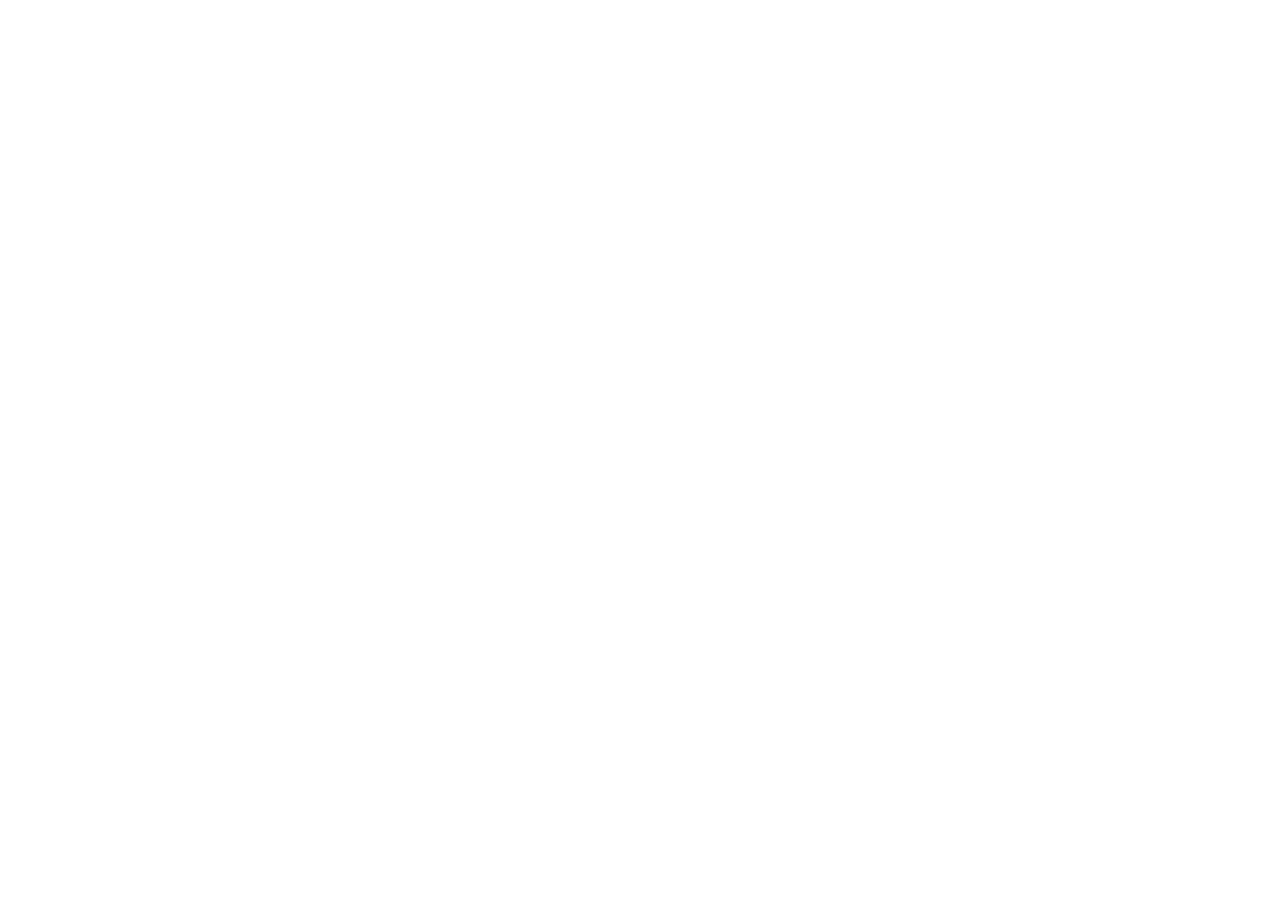
==== show.html @ bf6aed28 "Add files via upload" ====
<!DOCTYPE html>
<!--[if lt IE 7]>      <html class="no-js lt-ie9 lt-ie8 lt-ie7"> <![endif]-->
<!--[if IE 7]>         <html class="no-js lt-ie9 lt-ie8"> <![endif]-->
<!--[if IE 8]>         <html class="no-js lt-ie9"> <![endif]-->
<!--[if gt IE 8]><!-->
<html class="no-js">
<!--<![endif]-->

<head>
    <meta charset="utf-8">
    <meta http-equiv="X-UA-Compatible" content="IE=edge">
    <title>Movie Detail</title>
    <meta name="description" content="">
    <meta name="viewport" content="width=device-width, initial-scale=1">
    <link rel="stylesheet" href="css/styles.css">
</head>

<body>
    <div id="error-container"></div>

    <div id="result-container-show">
    </div>

    <script src="js/show.js" async defer></script>
    <script src="js/model/showMovie.js" async defer></script>
</body>

</html>
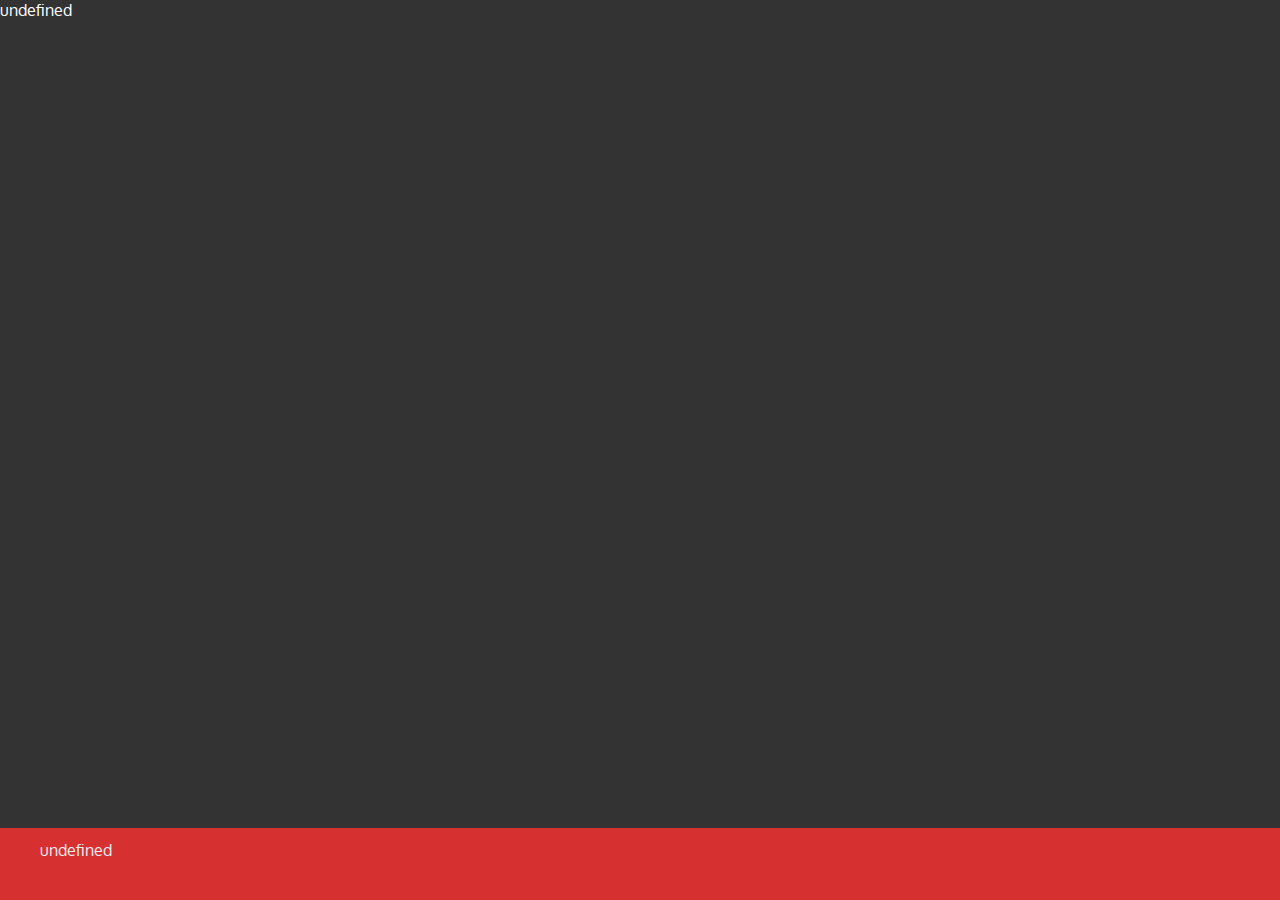
==== commit c756b187: "Update show.html" ====
--- a/show.html
+++ b/show.html
@@ -12,7 +12,7 @@
     <title>Movie Detail</title>
     <meta name="description" content="">
     <meta name="viewport" content="width=device-width, initial-scale=1">
-    <link rel="stylesheet" href="css/styles.css">
+    <link rel="stylesheet" href="css/style.css">
 </head>
 
 <body>
@@ -25,4 +25,4 @@
     <script src="js/model/showMovie.js" async defer></script>
 </body>
 
-</html>+</html>
--- a/css/style.css
+++ b/css/style.css
@@ -0,0 +1,291 @@
+@import url('https://fonts.googleapis.com/css?family=Oxygen&display=swap');
+
+* {
+    margin: 0;
+    padding: 0;
+    outline: none;
+    border: none;
+}
+
+a {
+    text-decoration: none;
+    color: inherit; 
+}
+
+body {
+    height: 100vh;
+    font-family: 'Oxygen', sans-serif;
+    background: #333;
+    color: #fff;
+}
+
+.header {
+    padding: 20px 15px;
+    background: #2980b9;
+    font-size: 2rem;
+    font-weight: bold;
+    text-align: center;
+    color: white; 
+    box-shadow: 0 8px 16px 0 rgba(0, 0, 0, 0.2), 0 0px 2px 0 rgba(0, 0, 0, 0.2);
+}
+
+.brand {
+    color: white;
+    font-size: 2rem;
+}
+
+.wrapper {
+    padding: 50px 10%;
+    background-color: #333;
+}
+
+.header-bottom {
+    padding-top: 2%;
+    padding-bottom: 2%;
+    
+    width: 100%;
+    text-align: center;
+    border-bottom: 1px solid #ccc;
+}
+
+.input-wrapper {
+    margin: auto;
+    width: 50%;
+    background-color: #fff;
+}
+
+.input-wrapper input {
+    width: calc(100% - 50px);
+    padding: 15px 10px;
+    border-radius: 10px;
+    border: 1px solid #ccc;
+    outline: none;
+}
+#error-container .notification {
+    background-color: #d63031;
+    color: #eee!important;
+}
+
+.notification {
+    position: fixed;
+    bottom: 0;
+    height: 8%;
+    width: 100%;
+    text-align: center;
+
+}
+
+
+.text {
+    position: absolute;
+    margin-top: 12.25px;
+    margin-left: 40px;
+    -webkit-animation: exit 5s ease-in-out;
+    animation: exit 5s ease-in-out;
+}
+
+@-webkit-keyframes exit {
+    0% {opacity: 0;}
+    55% {opacity: 0;}
+    65% {opacity: 1;}  
+    100% {opacity: 1;}
+}
+
+@keyframes exit {
+    0% {opacity: 1;}
+    55% {opacity: 1;}
+    65% {opacity: 0;}  
+    100% {opacity: 0;}
+}
+
+#result-container {
+    display: grid;
+    grid-template-columns: 1fr 1fr 1fr 1fr;
+    grid-gap: 0.5em;
+    transition: .5s;
+    margin-bottom: 20px;
+}
+
+#result-container .grid-item{
+    font-size: 1.2em;
+}
+
+.card {
+    cursor: pointer;
+    border-radius: 5px;
+    padding-bottom: 0;
+    padding: 0;
+    transition: .3s;
+    background-color: #111;
+}
+
+.card:hover {
+    box-shadow: 0 8px 16px 0 rgba(0, 0, 0, 0.2), 0 0px 2px 0 rgba(0, 0, 0, 0.2);
+    background: #000;
+}
+
+.card .card-footer {
+    padding: 5px 15px;
+    color: #fff;
+}
+
+.card .card-footer span {
+    font-size: 1rem;
+}
+
+span span {
+    margin-right: 5px;
+}
+
+.tag {
+    padding: 5px;
+    color: white;
+    border-radius: 5px;
+}
+
+.tag-movie {
+    background-color: #00b894;
+}
+
+.tag-series {
+    background-color: #0984e3;
+}
+
+.tag-episodes {
+    background-color: #e17055;
+}
+
+
+
+
+
+
+
+#result-stats {
+    margin: 10px 0;
+}
+
+#result-stats p {
+    font-size: 1.5rem;
+}
+
+.search-container {
+    width: 100%;
+    padding-top: 5%;
+    padding-bottom: 5%;
+    background-color: #2c3e50;
+}
+
+.search-form {
+    position: relative;
+    margin: auto;
+    width: 50%;
+}
+
+
+
+input {
+    
+    height: 60px;
+    font-size: 1.2rem;
+    border: 1px solid #2980b9;
+    transition: all 0.5s ease-in-out;
+}
+
+.active input {
+    width: 80%;
+    padding-left: 25px;
+    float: left;
+    box-sizing: border-box;
+}
+
+button {
+    background: #2980b9;
+    height: 100%;
+    height: 60px;
+    font-size: 1.3em;
+    transition: all 0.2s ease-in-out;
+    width: 20%;
+    box-sizing: border-box;
+    color: #fff;
+    cursor: pointer;
+}
+
+
+
+
+
+#getMore {
+    margin: 20px 0;
+    background-color: #2980b9;
+    width: 100px;
+    padding: 10px 10px;
+    margin: auto;
+    text-align: center;
+    transition: .3s;
+    display: none;
+}
+
+#getMore:hover {
+    cursor: pointer;
+    background-color: rgb(254, 111, 117);
+    box-shadow: 0 8px 16px 0 rgba(0, 0, 0, 0.2), 0 0px 2px 0 rgba(0, 0, 0, 0.2);
+}
+
+.mt-5 {
+    margin-top: 2.6rem;
+}
+
+
+
+.left {
+    width: 70%;
+    float: left;
+    padding: 1em;
+    box-sizing: border-box;
+}
+
+.right {
+    width: 30%;
+    float: left;
+    padding: 1em;
+    box-sizing: border-box;
+}
+
+h2, h3 {
+    margin-bottom: .25rem;
+}
+
+.movie-poster {
+    border-radius: 15px;
+    max-width: 100%;
+    box-shadow: 0 0 10px rgba(0, 0, 0, 0.1);
+}
+
+
+
+#genre-container {
+    display: flex;
+    flex-wrap: wrap;
+}
+
+.genre-badge {
+    padding: 5px 10px;
+    border-radius: 15px;
+    border: 1px solid #2980b9;
+    margin-right: .5rem;
+    margin-bottom: .25rem;
+}
+
+#result-container-show {
+    width: 100%;
+    height: 100%;
+}
+
+
+
+@media only screen and (max-width: 600px) {
+    #result-container {
+        grid-template-columns: 1fr !important;
+    }
+}
